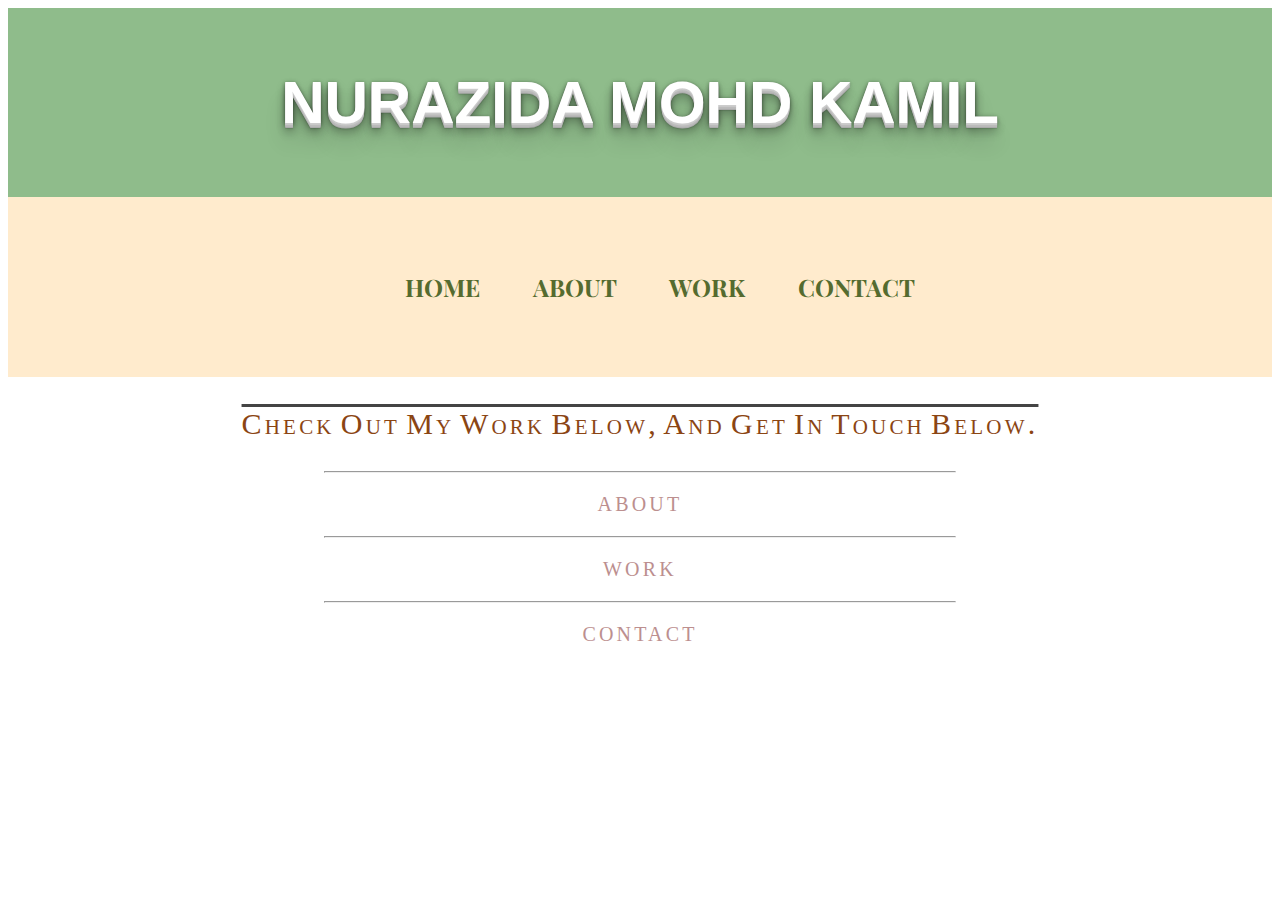
==== index.html @ f56c01b3 "Add files via upload" ====
<!DOCTYPE html>
<html lang="en" dir="ltr">
  <head>
    <meta charset="utf-8">
    <title>Nurazida</title>
    <link rel="icon" href="img1.png" type="image/gif" sizes="16x16">

    <link href='https://fonts.googleapis.com/css?family=Playfair+Display:700italic,700' rel='stylesheet' type='text/css'>
    <!-- CSS link -->
    <link rel="stylesheet" href="main.css">


  </head>
  <body>

    <div class="main">
      <h1>NURAZIDA MOHD KAMIL</h1>
    </div>

    <div class="tab">
    		<ul>
    			<li><a href="index.html">HOME</a></li>
    			<li><a href="about/about.html">ABOUT</a></li>
    			<li><a href="work/work.html">WORK</a></li>
    			<li><a href="contact/contact.html">CONTACT</a></li>
    		</ul>
    </div>

    <h3 id="main2">Check out my work below, and get in touch below.</h3>
    <hr>

    <div class="about">
      <h3 id="title">About</h3>

    </div>
    <hr>

    <div class="work">
      <h3 id="title">Work</h3>

    </div>

    <hr>

    <div class="contact">
      <h3 id="title">Contact</h3>
    </div>




  </body>
</html>
---- main.css ----
/* Primary */
*, *::after, *::before {
  box-sizing: border-box;
}
html {
  font-size: 62.5%;
}
body {
  font-size: 1.6rem;
  font-family: sans-serif;
  color: #2978A0;
  /* background-color: #98FB98; */
}
html, body {
  height: 100%;
}
a {
  color: #315659;
  text-decoration: none;
}
/* Main Part */
.main{
  padding: 20px;
  color: #FFFFFF;
  background-color: #8FBC8B;
  font-size: 30px;
  font-family:"Avantgarde, TeX Gyre Adventor, URW Gothic L", sans-serif;
  text-align: center;
  text-shadow: 0 1px 0 #CCCCCC, 0 2px 0 #c9c9c9, 0 3px 0 #bbb, 0 4px 0 #b9b9b9, 0 5px 0 #aaa, 0 6px 1px rgba(0,0,0,.1), 0 0 5px rgba(0,0,0,.1), 0 1px 3px rgba(0,0,0,.3), 0 3px 5px rgba(0,0,0,.2), 0 5px 10px rgba(0,0,0,.25), 0 10px 10px rgba(0,0,0,.2), 0 20px 20px rgba(0,0,0,.15), 10px 3px 2px rgba(206,89,55,0);
}
#main2{
  color: #8B4513;
  text-align: center;
  font-family: Georgia, serif;
  font-size: 30px;
  letter-spacing: 3.2px;
  word-spacing: -4.6px;
  font-weight: 400;
  text-decoration: overline solid rgb(68, 68, 68);
  font-style: normal;
  font-variant: small-caps;
  text-transform: capitalize;
}

/* Navigation Part*/
.tab{
  /* position: absolute; */
  z-index: 1;
  top: 0;
  left: 0;
  height: 20%;
  width: 100%;
  text-align: center;
  display: table;
  overflow: auto;
  background-color: #FFEBCD;
}
.tab li{
  display: inline;
}
.tab ul {
  display: table-cell;
  vertical-align: middle;
  list-style: none;
}
.tab a {
  display: inline-block;
  padding: .4em 1em;
  border-radius: 4px;
  color: #556B2F;
  font-family: "Playfair Display", serif;
  font-size: 2.4rem;
  font-weight: 700;
  -webkit-font-smoothing: antialiased;
  -moz-osx-font-smoothing: grayscale;
}
.tab a:hover {
  color: #FFFFFF;
  background-color: #303e40;
}
hr{width: 50%;}

#title{
  color: #BC8F8F;
  text-align: center;
  font-family: "Palatino Linotype", "Book Antiqua", Palatino, serif;
  font-size: 20px;
  letter-spacing: 3.2px;
  word-spacing: -4.6px;
  font-weight: 400;
  font-style: normal;
  font-variant: small-caps;
  text-transform: uppercase;
}

/* Similarities in About, Contact & Work Page */
.about-body, .contact-body, .work-body{
  margin-bottom: 70px;
  text-align: center;
}
.about-body h4, .contact-body h4, .work-body h4{
  font-family: Georgia, serif;
  font-size: 25px;
  letter-spacing: 2px;
  word-spacing: 2px;
  color: #000000;
  font-weight: 400;
  text-decoration: none;
  font-style: normal;
  font-variant: small-caps;
  text-transform: capitalize;
}


/* About in Home Page */
.about{

}
/* About in About Page */
.about-body{
  text-align: center;
}
.about-body li{
  list-style: none;
  margin: 10px;
}
.row-about{
  margin-top: 30px; margin-left: 20px;margin-right: 20px;
  -webkit-box-shadow: -10px 0px 13px -7px #000000, 10px 0px 13px -7px #000000, 5px 5px 15px -15px rgba(0,0,0,0);
  box-shadow: -10px 0px 13px -7px #000000, 10px 0px 13px -7px #000000, 5px 5px 15px -15px rgba(0,0,0,0);
}
.column-about {
  float: left;
  width: 50%;
  padding: 10px;
  background-color:#FFFFE0;
  border: 9px outset #ADFF2F;
  height: 300px; /* Should be removed. Only for demonstration */
}
.row-about:after {
  content: "";
  display: table;
  clear: both;
}



/* Work */
.work{

}
/* Work in Work Page*/
.work-body{

}
.work-container {
  margin-left: 20%;
  margin-right: auto;
  position: relative;
  width: 50%;
  max-width: 300px;
}
.work-container img {
  display: block;
  width: 100%;
  height: auto;
}
.overlay {
  position: absolute;
  bottom: 0;
  background: rgb(0, 0, 0);
  background: rgba(0, 0, 0, 0.5); /* Black see-through */
  color: #f1f1f1;
  width: 100%;
  transition: .5s ease;
  opacity:0;
  color: white;
  font-size: 20px;
  padding: 20px;
  text-align: center;
}
.work-container:hover .overlay {
  opacity: 1;
}






/* Contact */
.contact{

}
/* Contact in Contact Page*/
.contact-body{

}
.contact-body ul{
  list-style: none;
}
.contact-body li{
  margin: 15px;
  color: #008080;
  font-family: "Palatino Linotype", "Book Antiqua", Palatino, serif;
  font-size: 15px;
  letter-spacing: 2px;
  word-spacing: 2px;
  font-weight: 400;
  text-decoration: none;
  font-style: normal;
  font-variant: normal;
  text-transform: none;
}
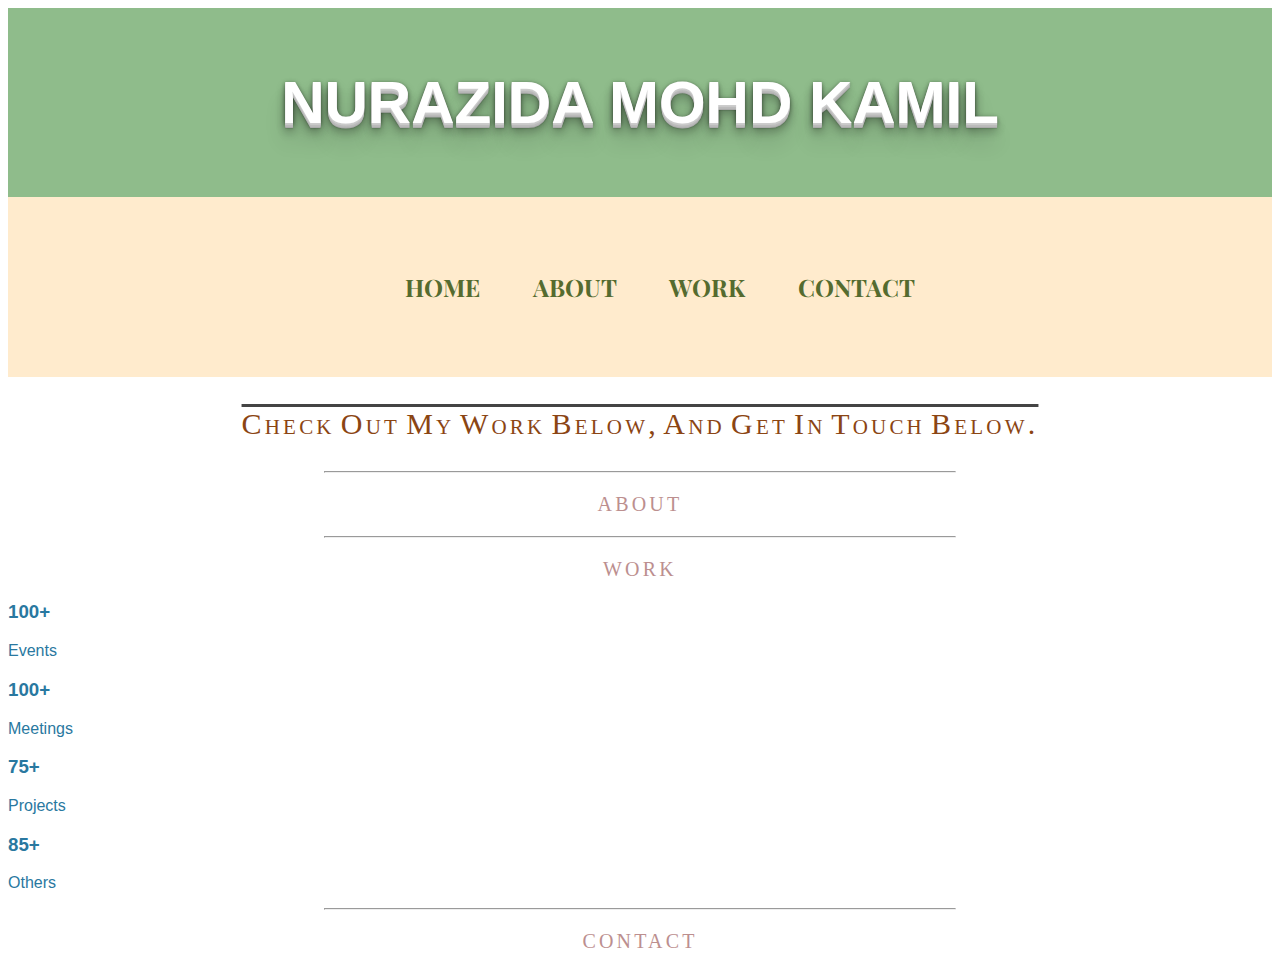
==== commit 89478867: "Update index.html" ====
--- a/index.html
+++ b/index.html
@@ -29,19 +29,52 @@
     <h3 id="main2">Check out my work below, and get in touch below.</h3>
     <hr>
 
+    <!-- About Section -->
     <div class="about">
       <h3 id="title">About</h3>
 
     </div>
     <hr>
 
+
+
+    <!-- Work Section -->
     <div class="work">
       <h3 id="title">Work</h3>
+
+      <div class="row-work-main">
+        <div class="column-work-main">
+          <div class="card-work-main">
+            <h3>100+</h3>
+            <p>Events</p>
+          </div>
+        </div>
+        <div class="column-work-main">
+          <div class="card-work-main">
+            <h3>100+</h3>
+            <p>Meetings</p>
+          </div>
+        </div>
+        <div class="column-work-main">
+          <div class="card-work-main">
+            <h3>75+</h3>
+            <p>Projects</p>
+          </div>
+        </div>
+        <div class="column-work-main">
+          <div class="card-work-main">
+            <h3>85+</h3>
+            <p>Others</p>
+          </div>
+        </div>
+
+      </div>
 
     </div>
 
     <hr>
 
+    <!-- Contact Section -->
     <div class="contact">
       <h3 id="title">Contact</h3>
     </div>
--- a/main.css
+++ b/main.css
@@ -95,6 +95,7 @@
 
 /* Similarities in About, Contact & Work Page */
 .about-body, .contact-body, .work-body{
+  margin-top: 30px;
   margin-bottom: 70px;
   text-align: center;
 }
@@ -125,7 +126,7 @@
   margin: 10px;
 }
 .row-about{
-  margin-top: 30px; margin-left: 20px;margin-right: 20px;
+  margin-left: 20px;margin-right: 20px;
   -webkit-box-shadow: -10px 0px 13px -7px #000000, 10px 0px 13px -7px #000000, 5px 5px 15px -15px rgba(0,0,0,0);
   box-shadow: -10px 0px 13px -7px #000000, 10px 0px 13px -7px #000000, 5px 5px 15px -15px rgba(0,0,0,0);
 }
@@ -194,10 +195,16 @@
 }
 /* Contact in Contact Page*/
 .contact-body{
-
+  border: 15px double rgba(189,183,107,0.49);
+  border-radius: 24px 24px 0px 0px;
+  width: 50%;
+  margin-left: 25%;
+  margin-right: auto;
+  
 }
 .contact-body ul{
   list-style: none;
+
 }
 .contact-body li{
   margin: 15px;
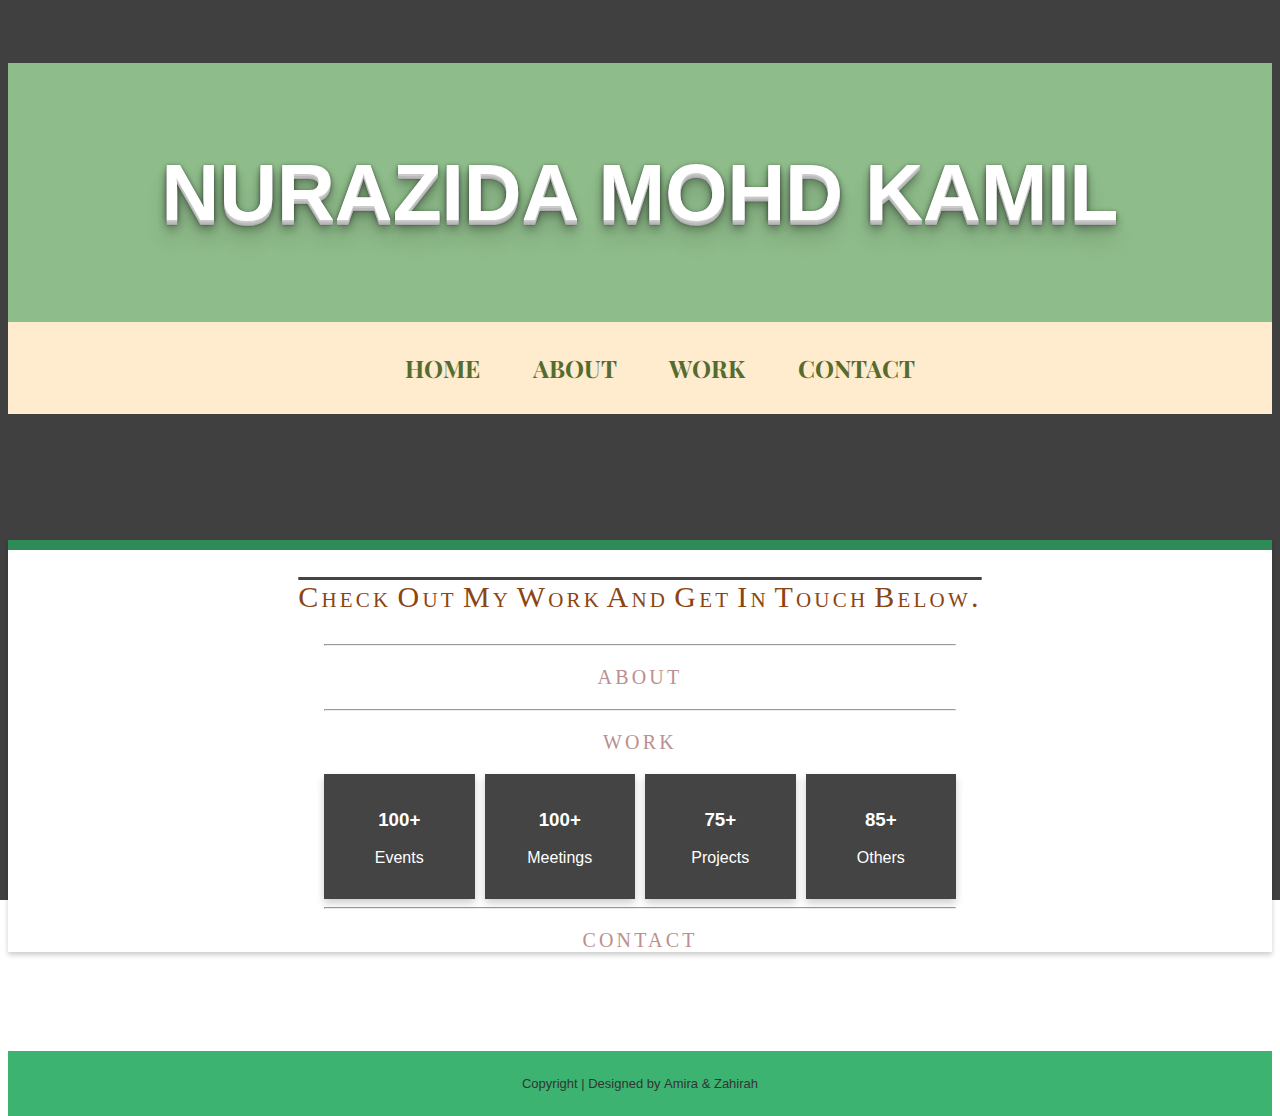
==== commit 06fe1b1d: "Update index.html" ====
--- a/index.html
+++ b/index.html
@@ -12,74 +12,90 @@
 
   </head>
   <body>
+    <div class="background-image">
+      <section class="top-part">
+        <img src="background.jpeg" alt="">
+      </section>
 
-    <div class="main">
-      <h1>NURAZIDA MOHD KAMIL</h1>
-    </div>
+    <section class="middle-part">
+      <div class="main">
+        <h1>NURAZIDA MOHD KAMIL</h1>
+      </div>
 
-    <div class="tab">
-    		<ul>
-    			<li><a href="index.html">HOME</a></li>
-    			<li><a href="about/about.html">ABOUT</a></li>
-    			<li><a href="work/work.html">WORK</a></li>
-    			<li><a href="contact/contact.html">CONTACT</a></li>
-    		</ul>
-    </div>
+      <div class="tab">
+      		<ul>
+      			<li><a href="index.html">HOME</a></li>
+      			<li><a href="about/about.html">ABOUT</a></li>
+      			<li><a href="work/work.html">WORK</a></li>
+      			<li><a href="contact/contact.html">CONTACT</a></li>
+      		</ul>
+      </div>
 
-    <h3 id="main2">Check out my work below, and get in touch below.</h3>
-    <hr>
+          <div class="main-container">
+            <h3 id="main2">Check out my work and get in touch below.</h3>
+            <hr>
 
-    <!-- About Section -->
-    <div class="about">
-      <h3 id="title">About</h3>
+            <!-- About Section -->
+            <div class="about">
+              <h3 id="title">About</h3>
 
-    </div>
-    <hr>
+            </div>
+            <hr>
 
 
 
-    <!-- Work Section -->
-    <div class="work">
-      <h3 id="title">Work</h3>
+            <!-- Work Section -->
+            <div class="work">
+              <h3 id="title">Work</h3>
 
-      <div class="row-work-main">
-        <div class="column-work-main">
-          <div class="card-work-main">
-            <h3>100+</h3>
-            <p>Events</p>
-          </div>
-        </div>
-        <div class="column-work-main">
-          <div class="card-work-main">
-            <h3>100+</h3>
-            <p>Meetings</p>
-          </div>
-        </div>
-        <div class="column-work-main">
-          <div class="card-work-main">
-            <h3>75+</h3>
-            <p>Projects</p>
-          </div>
-        </div>
-        <div class="column-work-main">
-          <div class="card-work-main">
-            <h3>85+</h3>
-            <p>Others</p>
-          </div>
-        </div>
+              <div class="row-work-main">
+                <div class="column-work-main">
+                  <div class="card-work-main">
+                    <h3>100+</h3>
+                    <p>Events</p>
+                  </div>
+                </div>
+                <div class="column-work-main">
+                  <div class="card-work-main">
+                    <h3>100+</h3>
+                    <p>Meetings</p>
+                  </div>
+                </div>
+                <div class="column-work-main">
+                  <div class="card-work-main">
+                    <h3>75+</h3>
+                    <p>Projects</p>
+                  </div>
+                </div>
+                <div class="column-work-main">
+                  <div class="card-work-main">
+                    <h3>85+</h3>
+                    <p>Others</p>
+                  </div>
+                </div>
 
-      </div>
+              </div>
 
-    </div>
+            </div>
 
-    <hr>
+            <hr>
 
-    <!-- Contact Section -->
-    <div class="contact">
-      <h3 id="title">Contact</h3>
-    </div>
+            <!-- Contact Section -->
+            <div class="contact">
+              <h3 id="title">Contact</h3>
+            </div>
 
 
+
+          </div>
+
+
+
+    </section>
+    <footer>
+      <p>Copyright | Designed by <em>Amira & Zahirah</em></p>
+    </footer>
+  </div>
 
 
   </body>
--- a/main.css
+++ b/main.css
@@ -9,7 +9,7 @@
   font-size: 1.6rem;
   font-family: sans-serif;
   color: #2978A0;
-  /* background-color: #98FB98; */
+  margin-bottom: 20%;;
 }
 html, body {
   height: 100%;
@@ -18,12 +18,43 @@
   color: #315659;
   text-decoration: none;
 }
+.top-part{
+  position: absolute;
+  top: 0;
+  left: 0;
+  width: 100%;
+  height: 100%;
+  z-index: 1;
+  background-color: rgba(0,0,0,0.75); /*dim the background*/
+}
+.top-part img {
+  width: 100%;
+  background-size: cover;
+  position: absolute;
+  overflow: hidden;
+  top:0;
+  left: 0;
+}
+.middle-part{
+  z-index: 2;
+  position: relative;
+  -webkit-font-smoothing: antialiased;
+  -moz-osx-font-smoothing: grayscale;
+}
+.main-container{
+  margin-top: 10%;
+  margin-bottom: 100px;
+  background-color: #fff;
+  border-top: 10px solid #2E8B57;
+  box-shadow: 0px 3px 5px rgba(0, 0, 0, 0.2);
+}
 /* Main Part */
 .main{
-  padding: 20px;
+  margin-top: 5%;
+  padding: 30px;
   color: #FFFFFF;
   background-color: #8FBC8B;
-  font-size: 30px;
+  font-size: 40px;
   font-family:"Avantgarde, TeX Gyre Adventor, URW Gothic L", sans-serif;
   text-align: center;
   text-shadow: 0 1px 0 #CCCCCC, 0 2px 0 #c9c9c9, 0 3px 0 #bbb, 0 4px 0 #b9b9b9, 0 5px 0 #aaa, 0 6px 1px rgba(0,0,0,.1), 0 0 5px rgba(0,0,0,.1), 0 1px 3px rgba(0,0,0,.3), 0 3px 5px rgba(0,0,0,.2), 0 5px 10px rgba(0,0,0,.25), 0 10px 10px rgba(0,0,0,.2), 0 20px 20px rgba(0,0,0,.15), 10px 3px 2px rgba(206,89,55,0);
@@ -41,6 +72,7 @@
   font-variant: small-caps;
   text-transform: capitalize;
 }
+
 
 /* Navigation Part*/
 .tab{
@@ -54,6 +86,7 @@
   display: table;
   overflow: auto;
   background-color: #FFEBCD;
+  padding: 20px;
 }
 .tab li{
   display: inline;
@@ -93,9 +126,10 @@
   text-transform: uppercase;
 }
 
+
 /* Similarities in About, Contact & Work Page */
 .about-body, .contact-body, .work-body{
-  margin-top: 30px;
+  margin-top: 10%;
   margin-bottom: 70px;
   text-align: center;
 }
@@ -119,7 +153,8 @@
 }
 /* About in About Page */
 .about-body{
-  text-align: center;
+  margin-left: 5%;
+  margin-right: 5%;
 }
 .about-body li{
   list-style: none;
@@ -143,13 +178,55 @@
   display: table;
   clear: both;
 }
+.btn{
+  background-color: #6B8E23;
+  border: none;
+  color: white;
+  padding: 12px 30px;
+  cursor: pointer;
+  font-size: 15px;
+  margin-left: 0;
+}
+.btn:hover {
+  background-color: #9ACD32;
+}
+
+
 
 
 
 /* Work */
 .work{
-
-}
+  box-sizing: border-box;
+  margin-left: 25%;
+  margin-right: 25%;
+}
+.row-work-main{margin: 0 -5px;}
+.row-work-main:after{
+  content: "";
+  display: table;
+  clear: both;
+}
+.column-work-main{
+  float: left;
+  width: 25%;
+  padding: 0 5px;
+}
+@media screen and (max-width: 600px) {
+  .column-work-main {
+    width: 100%;
+    display: block;
+    margin-bottom: 10px;
+  }
+}
+.card-work-main{
+  box-shadow: 0 4px 8px 0 rgba(0, 0, 0, 0.2);
+  padding: 16px;
+  text-align: center;
+  background-color: #444;
+  color: white;
+}
+
 /* Work in Work Page*/
 .work-body{
 
@@ -200,7 +277,7 @@
   width: 50%;
   margin-left: 25%;
   margin-right: auto;
-  
+  background-color: #fff;
 }
 .contact-body ul{
   list-style: none;
@@ -219,3 +296,30 @@
   font-variant: normal;
   text-transform: none;
 }
+
+
+
+/* Footer */
+footer {
+  background-color: #3CB371;
+  position: relative;
+  width: 100%;
+  bottom: 0;
+  z-index: 2;
+  margin-top: -1px;
+}
+footer p {
+  font-size: 13px;
+  color: #343434;
+  margin: 0px;
+  padding: 25px 0px;
+  text-align: center;
+  font-weight: 400;
+}
+footer p em {
+  font-style: normal;
+  font-weight: 500;
+}
+footer a {
+	color: #343434;
+}
